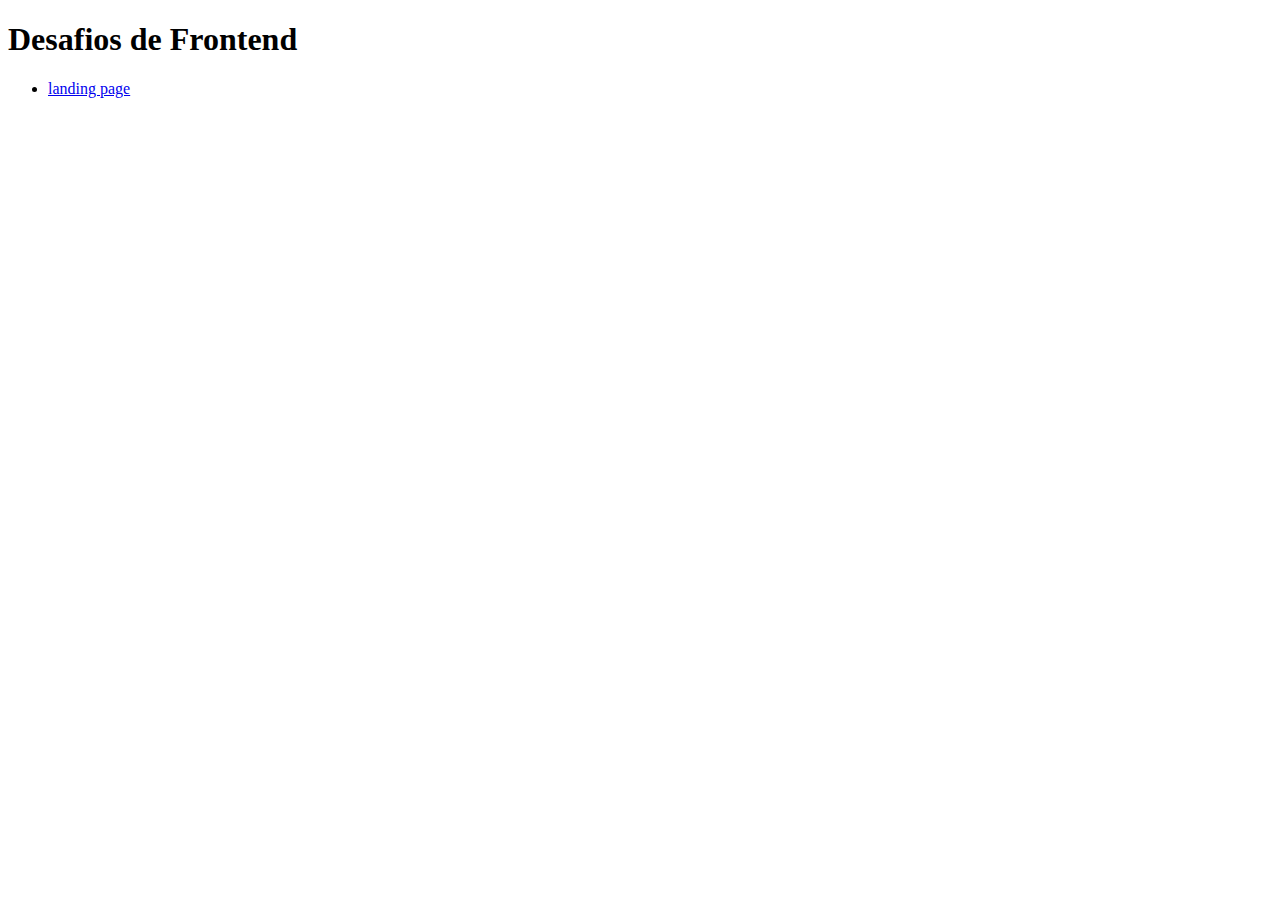
==== index.html @ eb9ef03a "desafio landing page" ====
<!DOCTYPE html>
<html lang="en">
<head>
    <meta charset="UTF-8">
    <meta name="viewport" content="width=device-width, initial-scale=1.0">
    <title>Desafios de front-end</title>
</head>
<body>
    <h1>Desafios de Frontend</h1>
    <ul>
        <li><a href="landing/index.html">landing page</a></li>
    </ul>
</body>
</html>
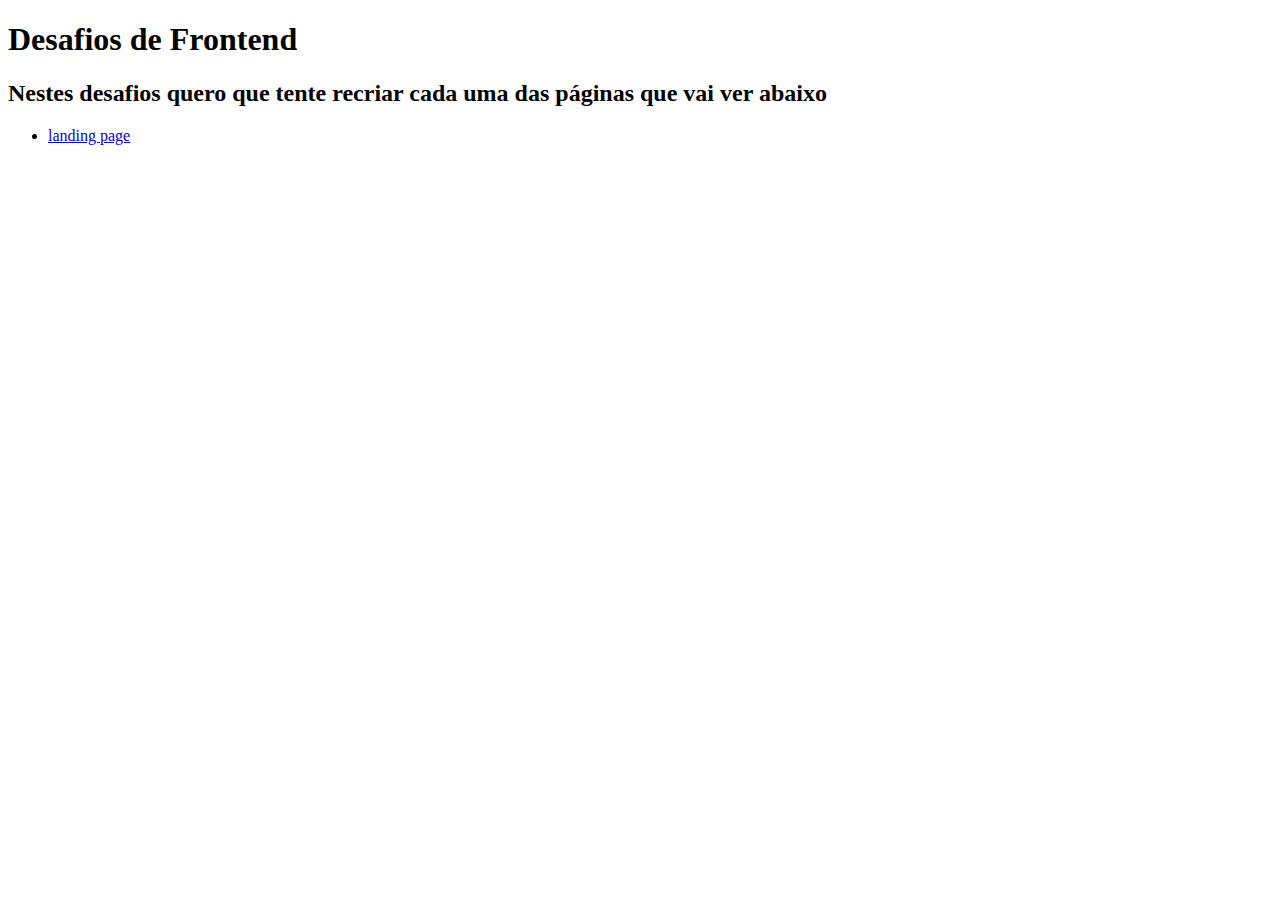
==== commit 419334c1: "texto orientador" ====
--- a/index.html
+++ b/index.html
@@ -7,6 +7,7 @@
 </head>
 <body>
     <h1>Desafios de Frontend</h1>
+    <h2>Nestes desafios quero que tente recriar cada uma das páginas que vai ver abaixo</h2>
     <ul>
         <li><a href="landing/index.html">landing page</a></li>
     </ul>
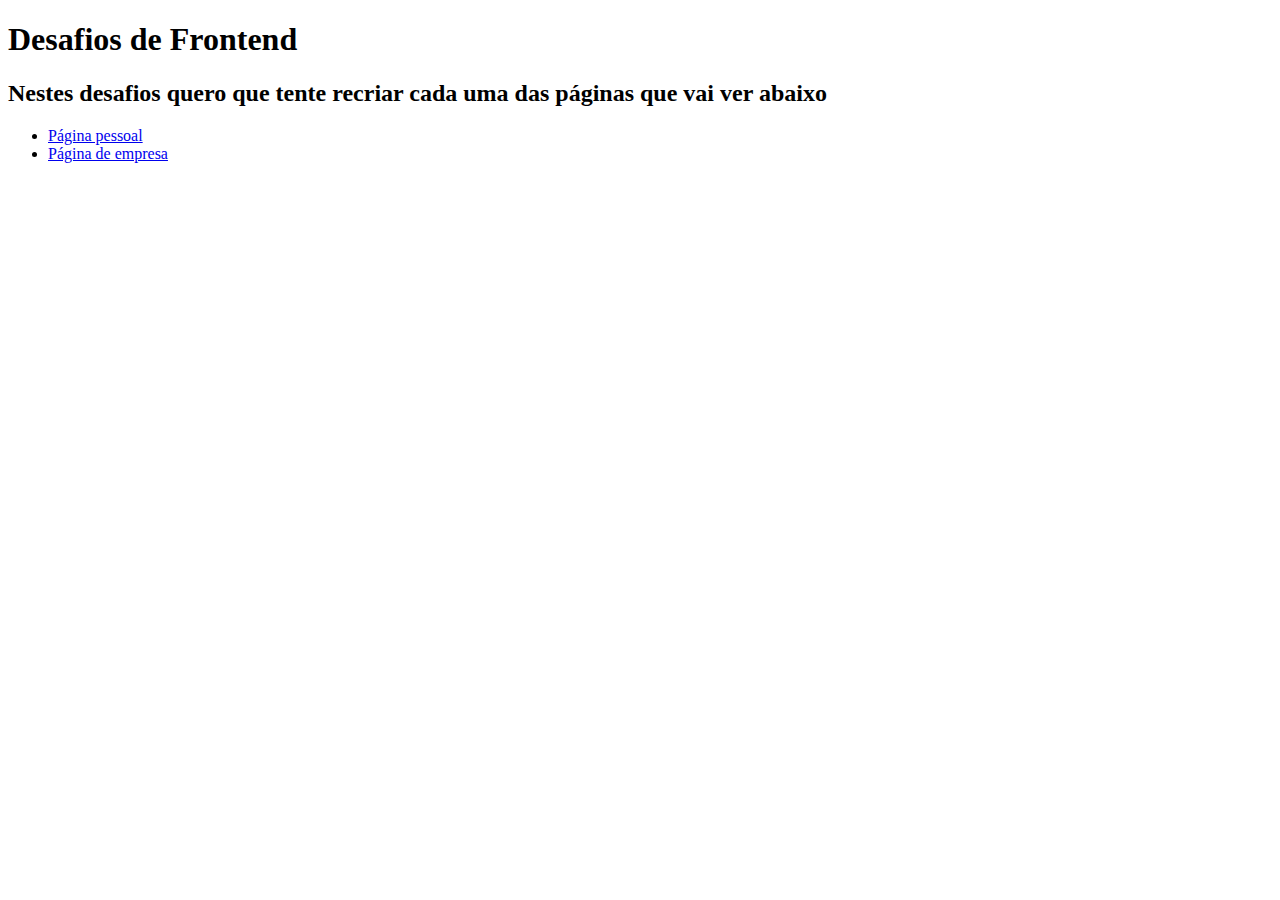
==== commit c131cc39: "desafio de site de empresa" ====
--- a/index.html
+++ b/index.html
@@ -9,7 +9,8 @@
     <h1>Desafios de Frontend</h1>
     <h2>Nestes desafios quero que tente recriar cada uma das páginas que vai ver abaixo</h2>
     <ul>
-        <li><a href="landing/index.html">landing page</a></li>
+        <li><a href="landing/index.html">Página pessoal</a></li>
+        <li><a href="company/index.html">Página de empresa</a></li>
     </ul>
 </body>
 </html>